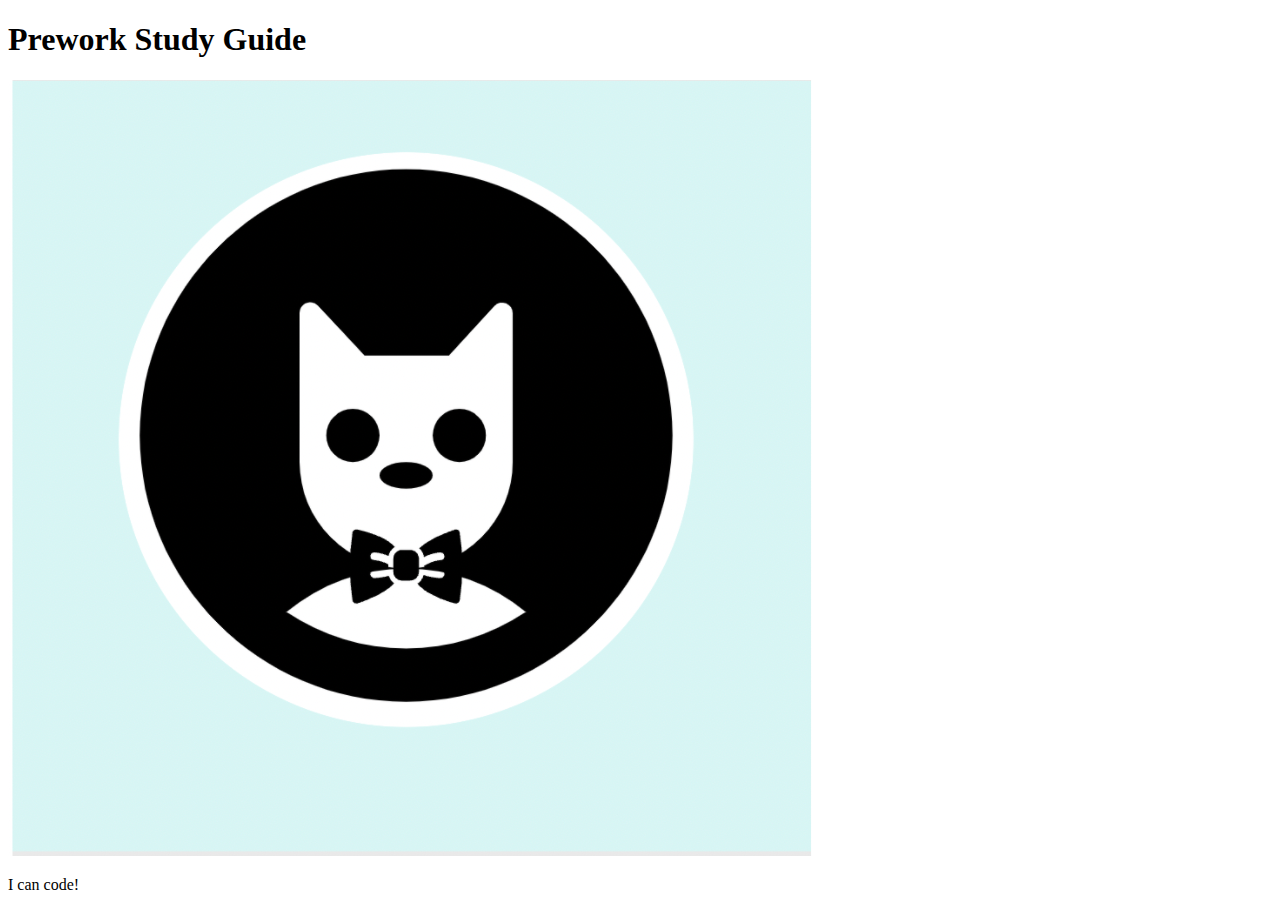
==== prework-study-guide/index.html @ 18d140b9 "add starter code" ====
<!DOCTYPE html>
<html lang="en">
  <head>
    <meta charset="UTF-8" />
    <meta http-equiv="X-UA-Compatible" content="IE=edge" />
    <meta name="viewport" content="width=device-width, initial-scale=1.0" />
    <title>Prework Study Guide</title>
  </head>
  <body>
    <header id="header">
      <h1>Prework Study Guide</h1>
      <img src="./assets/bowtie-cat.png" alt="Profile image of cat wearing a bow tie." />
    </header>
    <main>
      <!-- Student code goes here -->
    </main>

    <footer>
      <p>I can code!</p>
    </footer>
  </body>
</html>
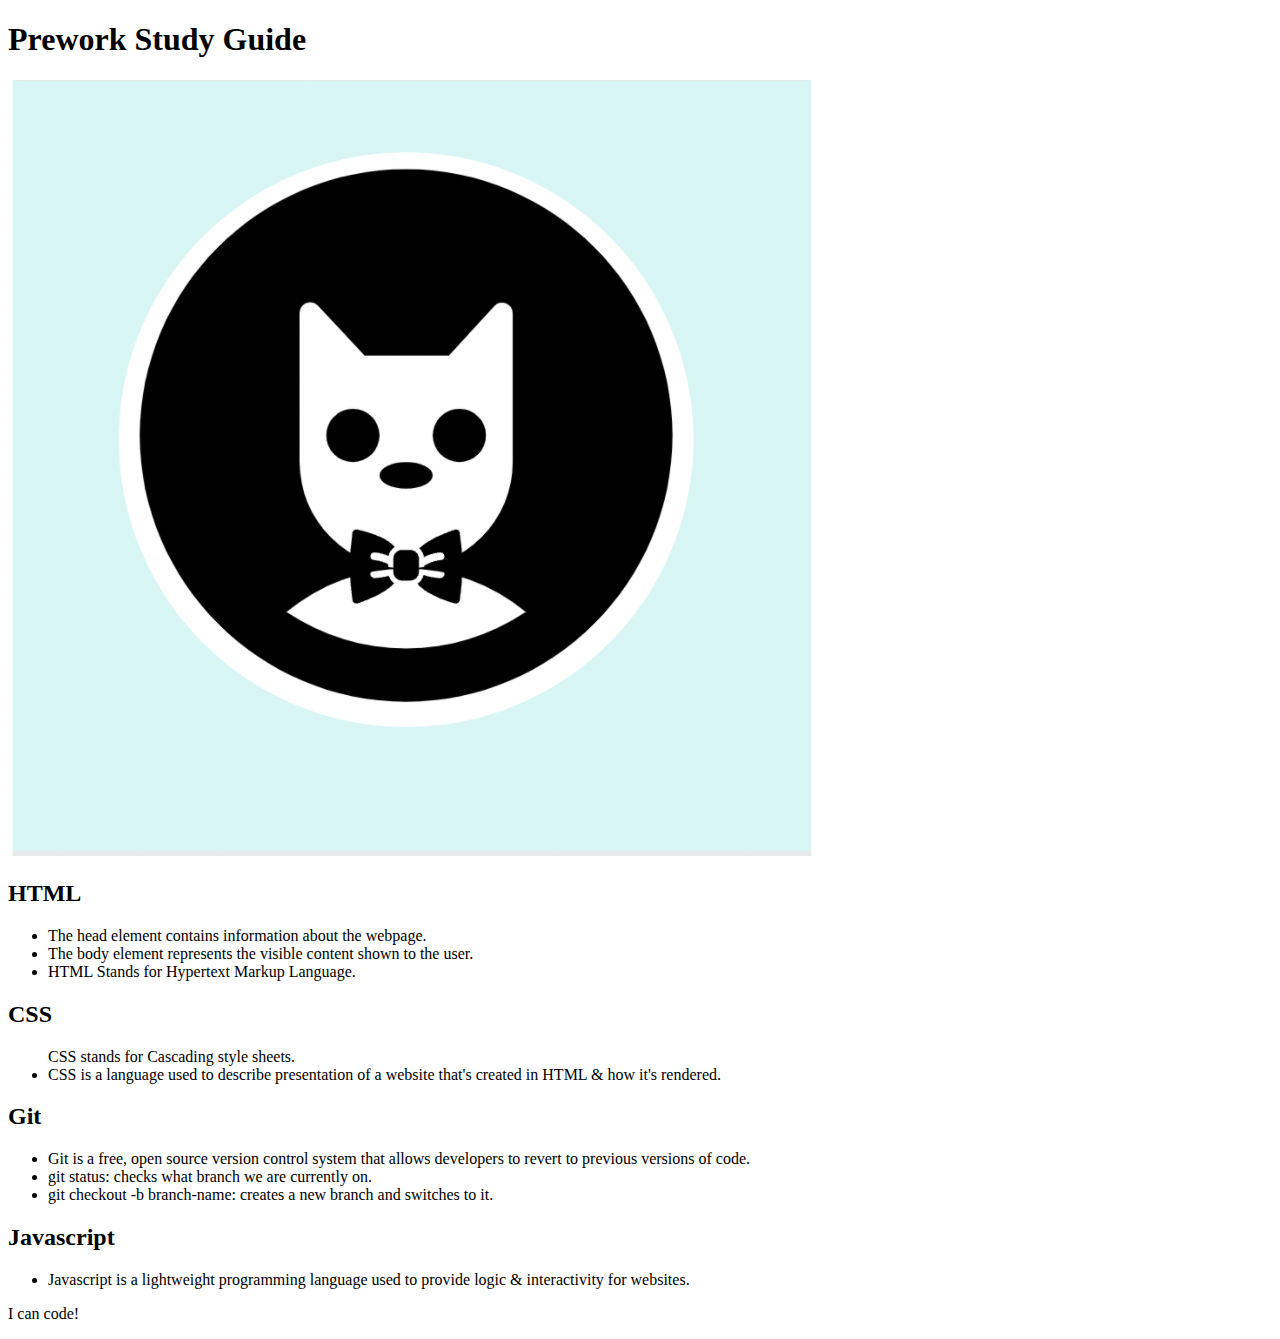
==== commit 70bb1db6: "added code to HTML file" ====
--- a/prework-study-guide/index.html
+++ b/prework-study-guide/index.html
@@ -12,7 +12,43 @@
       <img src="./assets/bowtie-cat.png" alt="Profile image of cat wearing a bow tie." />
     </header>
     <main>
-      <!-- Student code goes here -->
+      <section class="card" id="html-section">
+        <h2>HTML</h2>
+        <ul>
+          <li>The head element contains information about the webpage.</li>
+          <li>The body element represents the visible content shown to the user.
+          <li>HTML Stands for Hypertext Markup Language.</li>
+          </li>
+        </ul>
+
+      </section>
+
+      <section class="card" id="css-section">
+        <h2>CSS</h2>
+        <ul>
+          <l1>CSS stands for Cascading style sheets.</l1>
+          <li>CSS is a language used to describe presentation of a website that's created in HTML & how it's rendered.</li>
+        </ul>
+
+      </section>
+
+      <section class="card" id="git section">
+        <h2>Git</h2>
+        <ul>
+          <li>Git is a free, open source version control system that allows developers to revert to previous versions of code.</li>
+          <li>git status: checks what branch we are currently on.</li>
+          <li>git checkout -b branch-name: creates a new branch and switches to it.</li>
+        </ul>
+
+        </section>
+
+        <section class="card" id="javascript-section">
+          <h2>Javascript</h2>
+          <ul>
+            <li>Javascript is a lightweight programming language used to provide logic & interactivity for websites.</li>
+          </ul>
+
+      </section>
     </main>
 
     <footer>
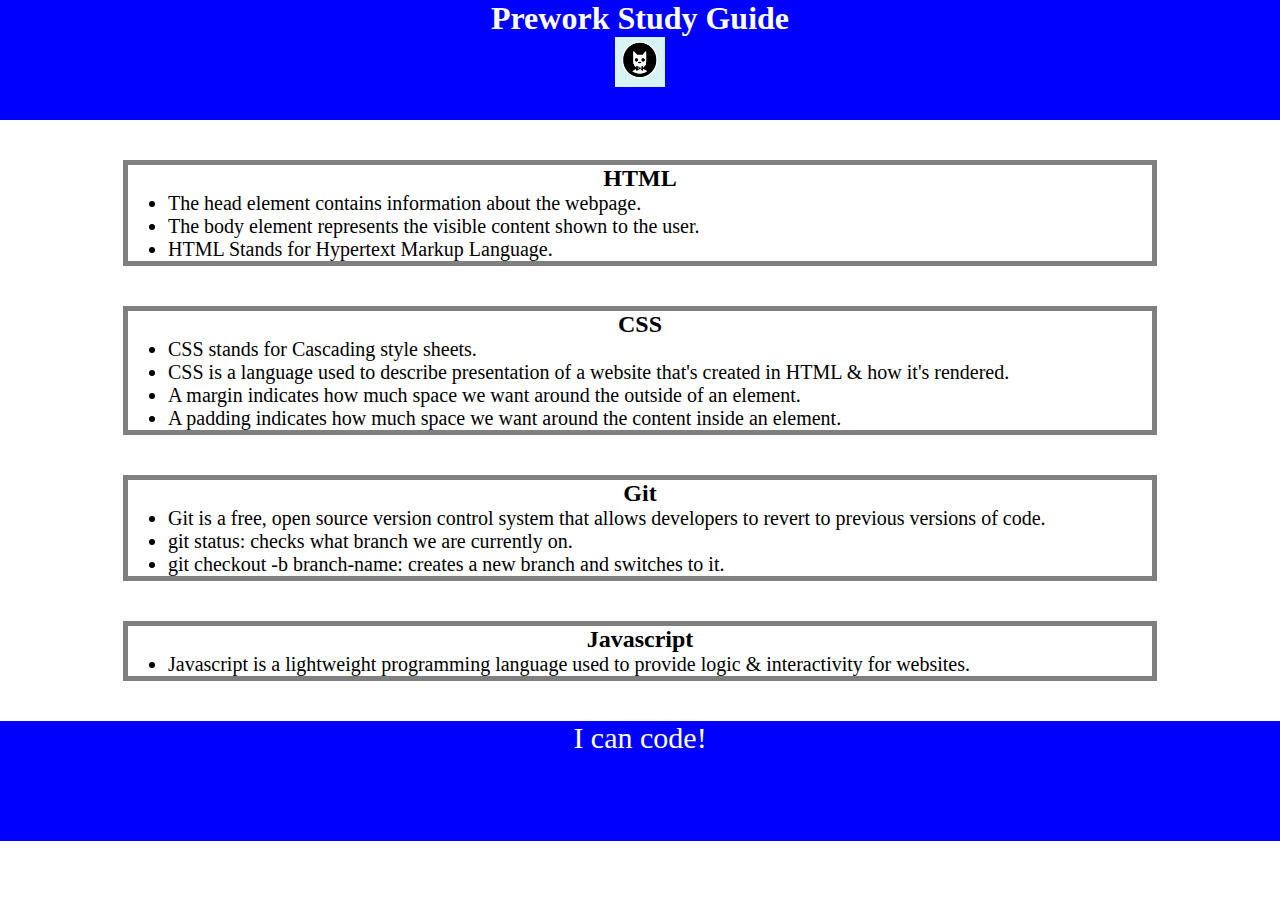
==== commit 60aa4019: "added CSS to project" ====
--- a/prework-study-guide/index.html
+++ b/prework-study-guide/index.html
@@ -4,6 +4,9 @@
     <meta charset="UTF-8" />
     <meta http-equiv="X-UA-Compatible" content="IE=edge" />
     <meta name="viewport" content="width=device-width, initial-scale=1.0" />
+
+    <link rel="stylesheet" href="./assets/style.css">
+
     <title>Prework Study Guide</title>
   </head>
   <body>
@@ -26,8 +29,10 @@
       <section class="card" id="css-section">
         <h2>CSS</h2>
         <ul>
-          <l1>CSS stands for Cascading style sheets.</l1>
+          <li>CSS stands for Cascading style sheets.</li>
           <li>CSS is a language used to describe presentation of a website that's created in HTML & how it's rendered.</li>
+          <li>A margin indicates how much space we want around the outside of an element.</li>
+          <li>A padding indicates how much space we want around the content inside an element.</li>
         </ul>
 
       </section>
--- a/prework-study-guide/assets/style.css
+++ b/prework-study-guide/assets/style.css
@@ -0,0 +1,42 @@
+*{
+    margin: 0;
+    padding: 0;
+}
+
+header,
+footer {
+    width: 100%;
+    height: 120px;
+    background-color: blue;
+    color: white;
+}
+
+h1,
+h2 {
+    text-align: center;
+}
+
+img {
+    display: block;
+    height: 50px;
+    width: 50px;
+    margin-left: auto;
+    margin-right: auto;
+}
+
+ul {
+    padding-left: 40px;
+    font-size: 20px;
+}
+
+p {
+    text-align: center;
+    font-size: 30px;
+}
+
+.card {
+    width: 80%;
+    margin: 40px auto;
+    border: 5px solid gray;
+    box-shadow: 5px 10x #888888;
+}
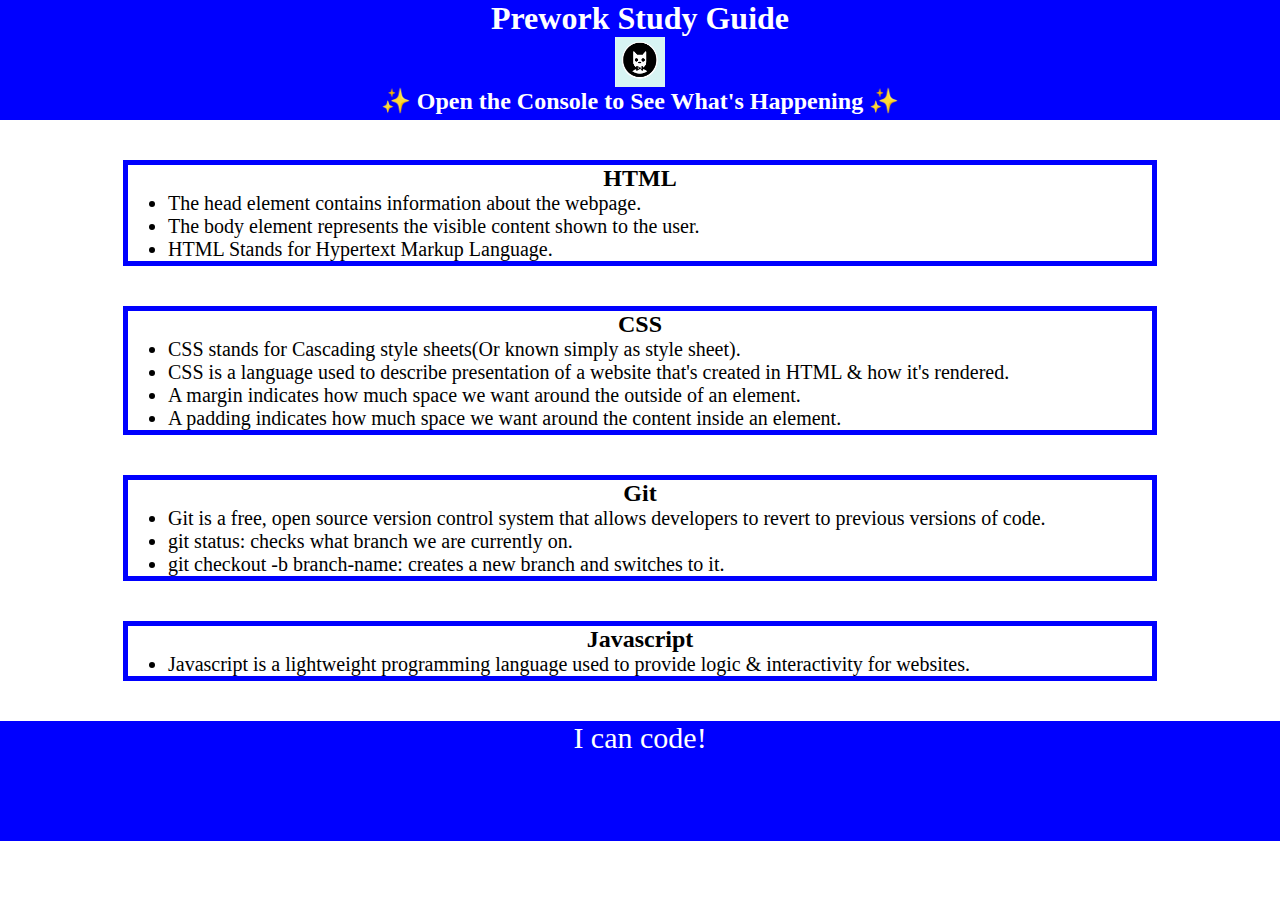
==== commit 64efcb6f: "<your message here>" ====
--- a/prework-study-guide/index.html
+++ b/prework-study-guide/index.html
@@ -13,6 +13,7 @@
     <header id="header">
       <h1>Prework Study Guide</h1>
       <img src="./assets/bowtie-cat.png" alt="Profile image of cat wearing a bow tie." />
+      <h2>✨ Open the Console to See What's Happening ✨</h2>
     </header>
     <main>
       <section class="card" id="html-section">
@@ -29,7 +30,7 @@
       <section class="card" id="css-section">
         <h2>CSS</h2>
         <ul>
-          <li>CSS stands for Cascading style sheets.</li>
+          <li>CSS stands for Cascading style sheets(Or known simply as style sheet).</li>
           <li>CSS is a language used to describe presentation of a website that's created in HTML & how it's rendered.</li>
           <li>A margin indicates how much space we want around the outside of an element.</li>
           <li>A padding indicates how much space we want around the content inside an element.</li>
@@ -59,5 +60,6 @@
     <footer>
       <p>I can code!</p>
     </footer>
+    <script src="./assets/script.js"></script>
   </body>
 </html>
--- a/prework-study-guide/assets/style.css
+++ b/prework-study-guide/assets/style.css
@@ -37,6 +37,6 @@
 .card {
     width: 80%;
     margin: 40px auto;
-    border: 5px solid gray;
+    border: 5px solid blue;
     box-shadow: 5px 10x #888888;
 }
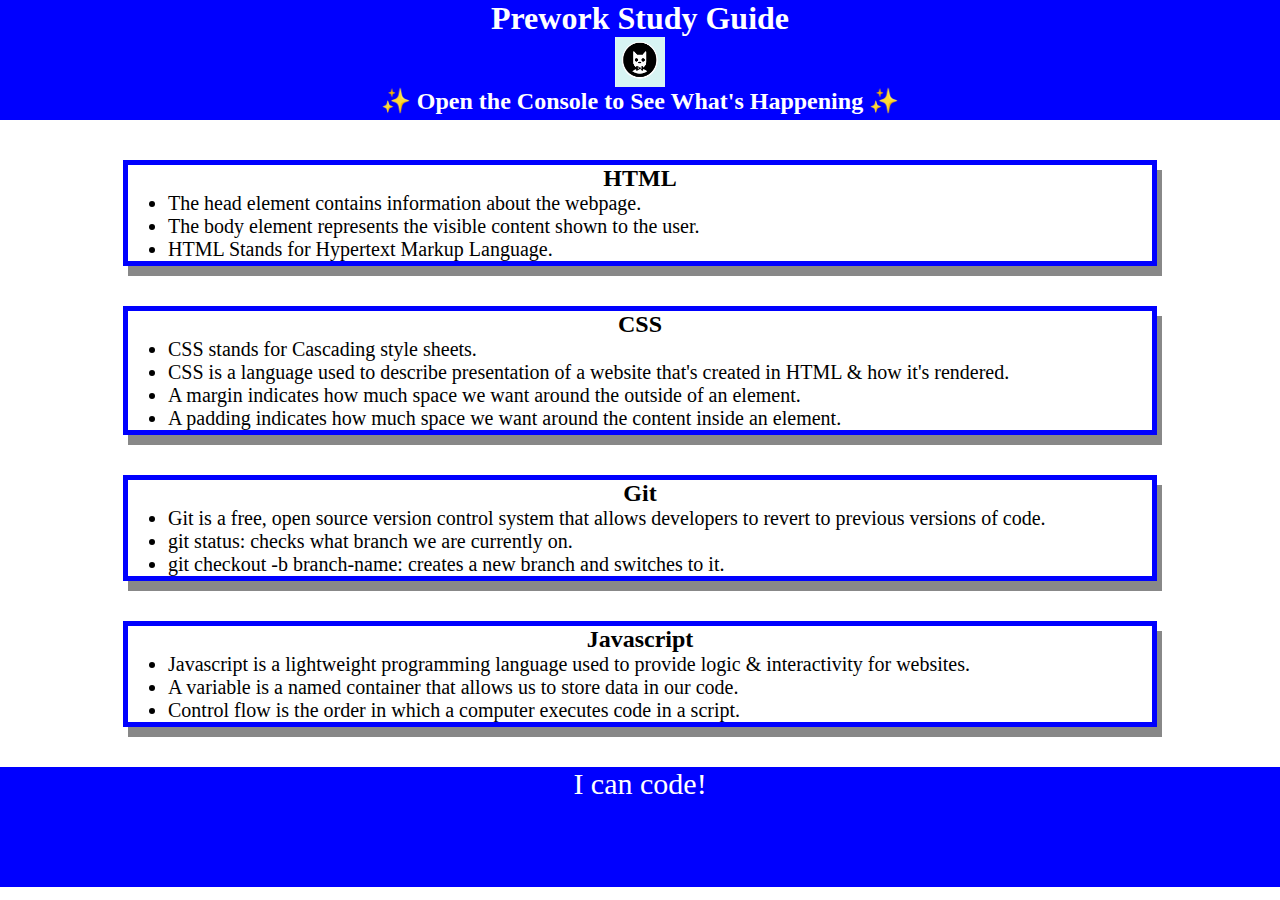
==== commit cb7026eb: "<your message here>" ====
--- a/prework-study-guide/index.html
+++ b/prework-study-guide/index.html
@@ -30,7 +30,7 @@
       <section class="card" id="css-section">
         <h2>CSS</h2>
         <ul>
-          <li>CSS stands for Cascading style sheets(Or known simply as style sheet).</li>
+          <li>CSS stands for Cascading style sheets.</li>
           <li>CSS is a language used to describe presentation of a website that's created in HTML & how it's rendered.</li>
           <li>A margin indicates how much space we want around the outside of an element.</li>
           <li>A padding indicates how much space we want around the content inside an element.</li>
@@ -52,6 +52,8 @@
           <h2>Javascript</h2>
           <ul>
             <li>Javascript is a lightweight programming language used to provide logic & interactivity for websites.</li>
+            <li>A variable is a named container that allows us to store data in our code.</li>
+            <li>Control flow is the order in which a computer executes code in a script.</li>
           </ul>
 
       </section>
--- a/prework-study-guide/assets/style.css
+++ b/prework-study-guide/assets/style.css
@@ -38,5 +38,5 @@
     width: 80%;
     margin: 40px auto;
     border: 5px solid blue;
-    box-shadow: 5px 10x #888888;
+    box-shadow: 5px 10px #888888;
 }
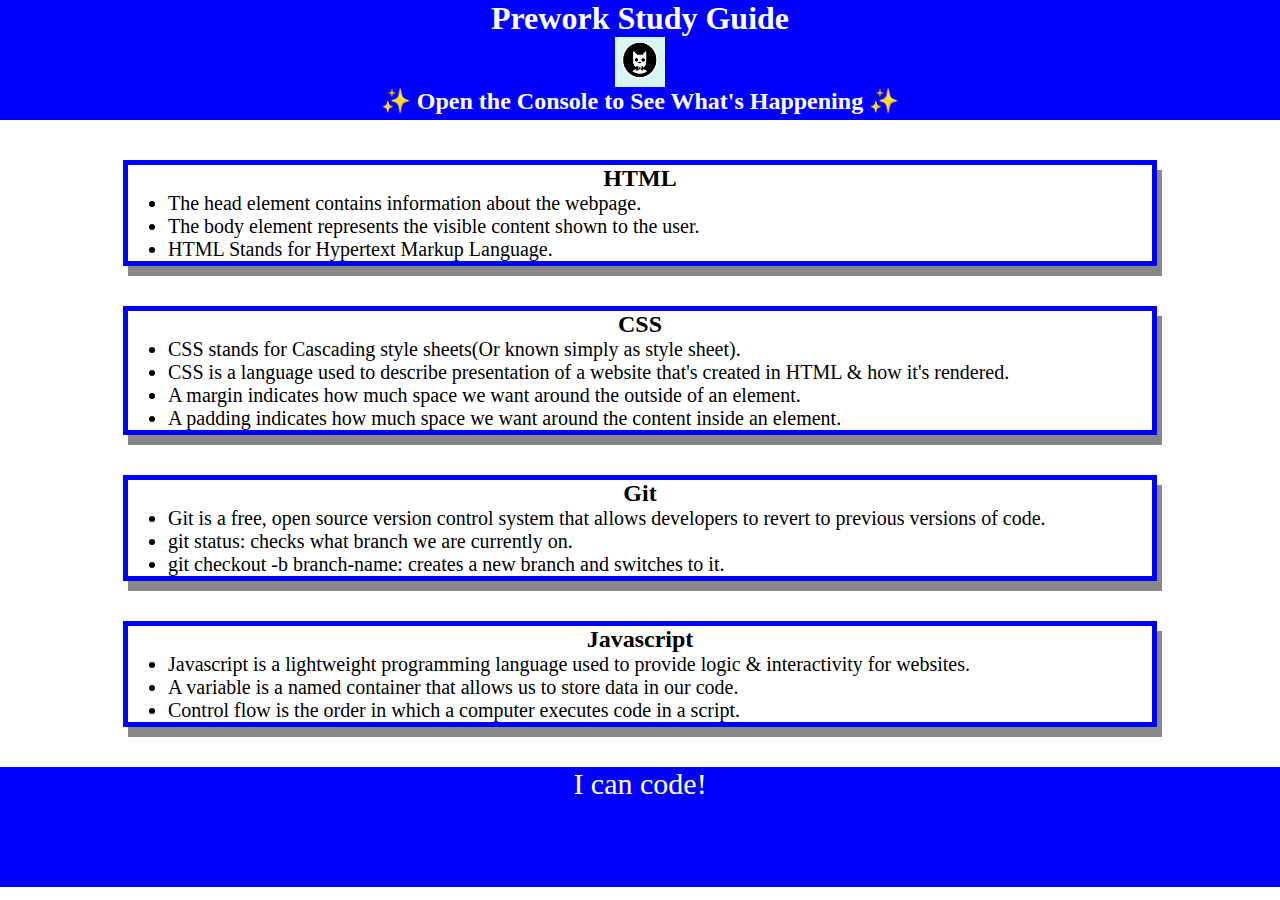
==== commit 6d260cb7: "fixing merge conflicts" ====
--- a/prework-study-guide/index.html
+++ b/prework-study-guide/index.html
@@ -30,7 +30,7 @@
       <section class="card" id="css-section">
         <h2>CSS</h2>
         <ul>
-          <li>CSS stands for Cascading style sheets.</li>
+          <li>CSS stands for Cascading style sheets(Or known simply as style sheet).</li>
           <li>CSS is a language used to describe presentation of a website that's created in HTML & how it's rendered.</li>
           <li>A margin indicates how much space we want around the outside of an element.</li>
           <li>A padding indicates how much space we want around the content inside an element.</li>
